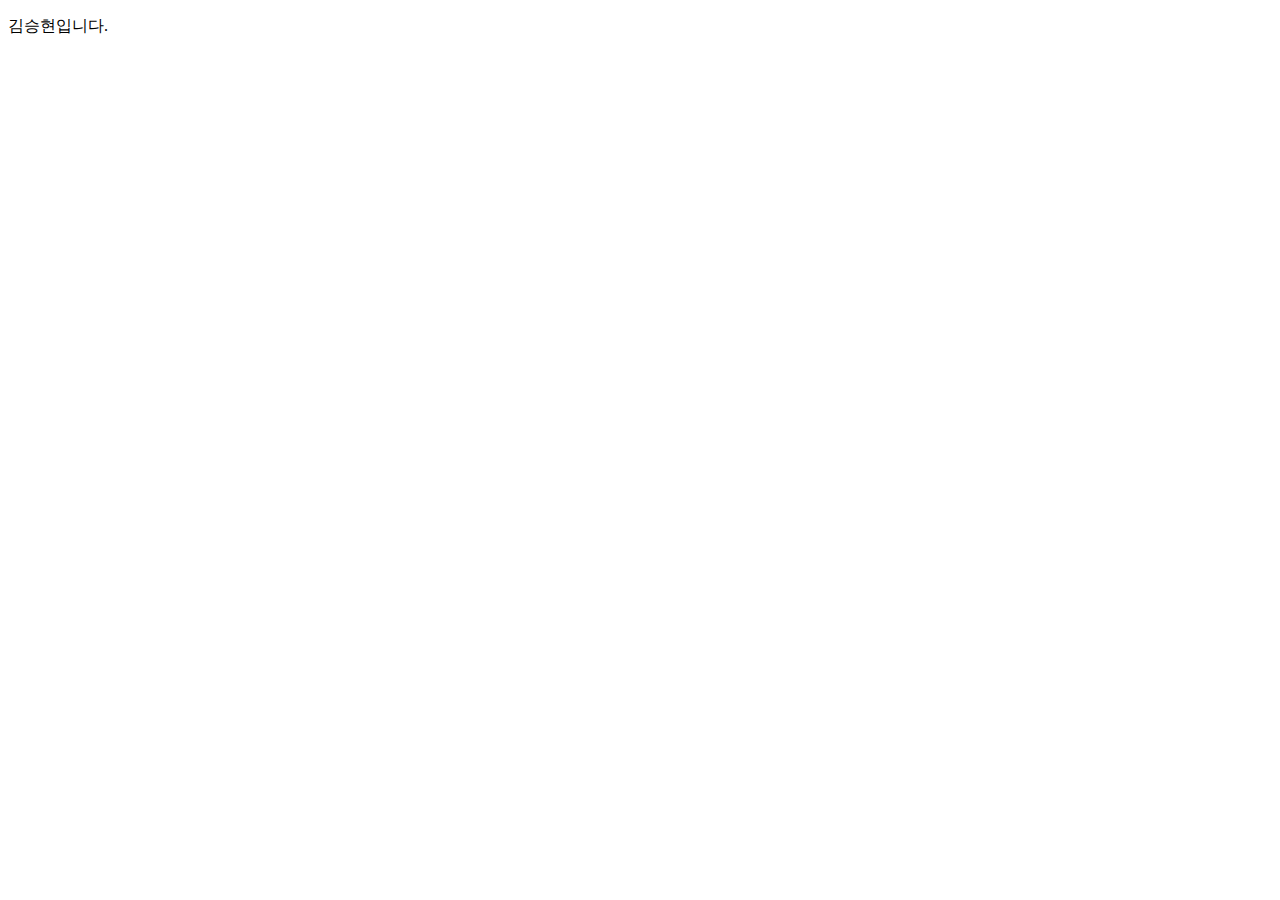
==== index.html @ 963b44b7 "s240613" ====
<!DOCTYPE html>
<html lang="en">
<head>
    <meta charset="UTF-8">
    <meta name="viewport" content="width=device-width, initial-scale=1.0">
    <title>Document</title>
</head>
<body>
    <p>김승현입니다.</p>
</body>
</html>
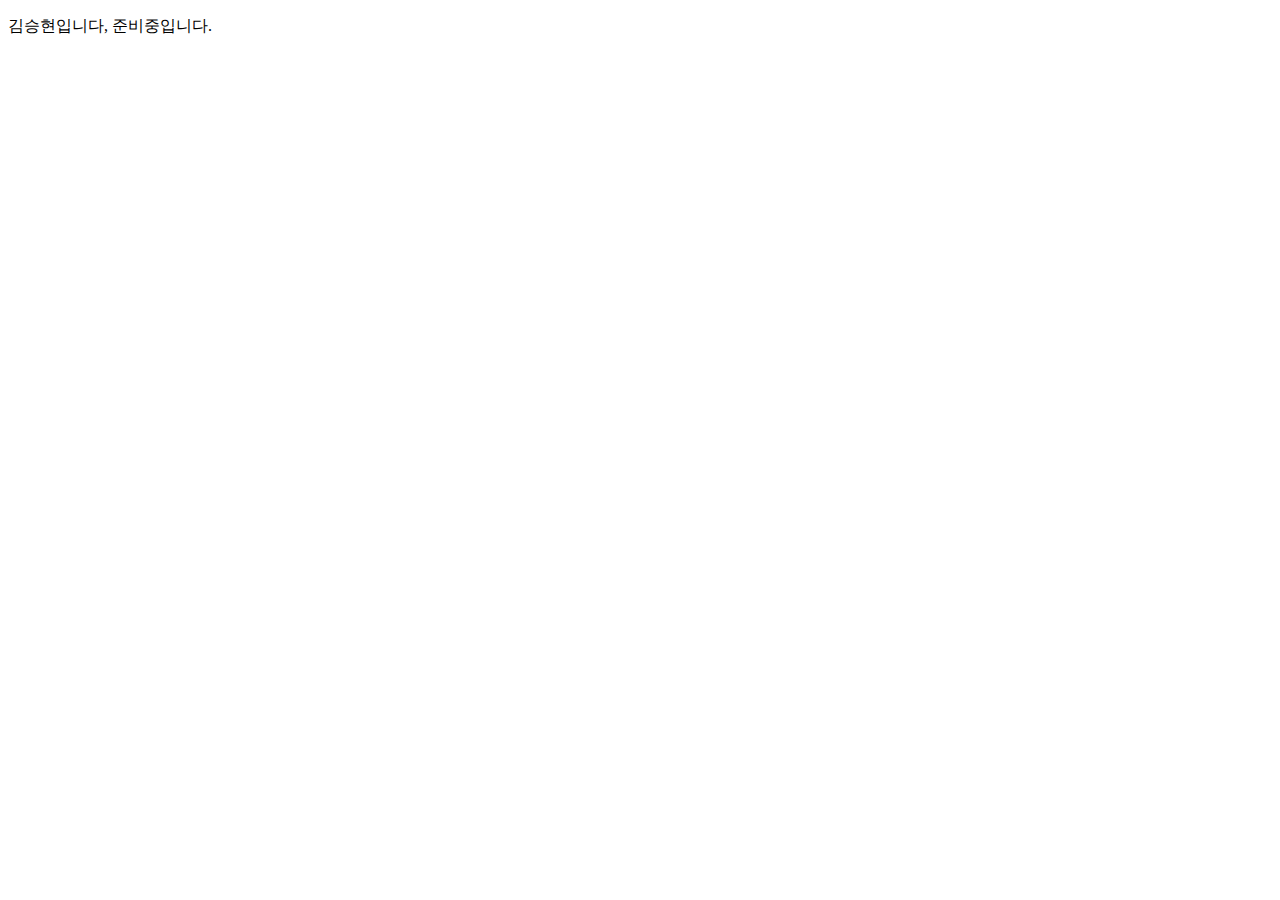
==== commit 0dd9b017: "Update index.html" ====
--- a/index.html
+++ b/index.html
@@ -6,6 +6,6 @@
     <title>Document</title>
 </head>
 <body>
-    <p>김승현입니다.</p>
+    <p>김승현입니다, 준비중입니다.</p>
 </body>
 </html>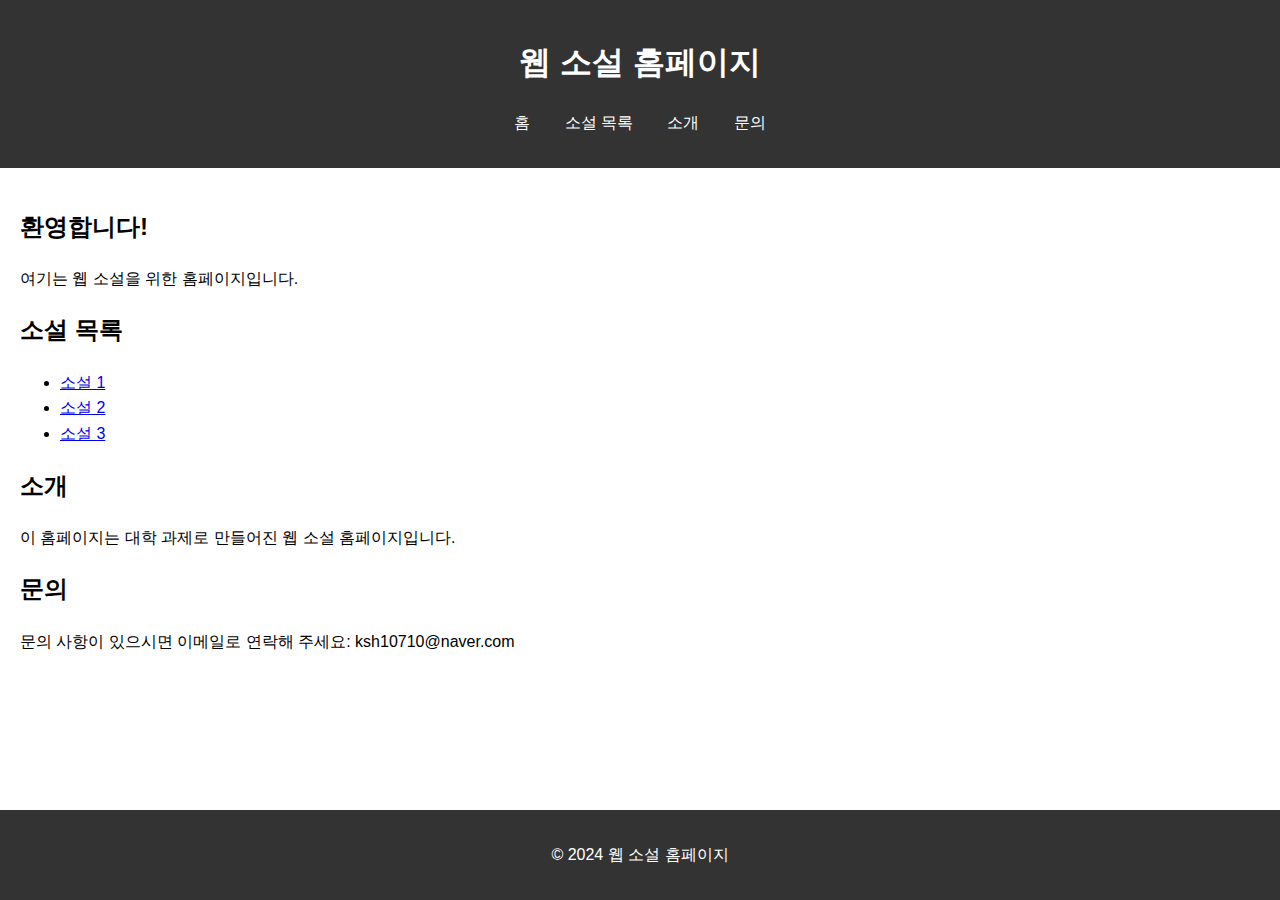
==== commit 3d4bc7bd: "ksh0614" ====
--- a/index.html
+++ b/index.html
@@ -1,11 +1,47 @@
 <!DOCTYPE html>
-<html lang="en">
+<html lang="ko">
 <head>
     <meta charset="UTF-8">
     <meta name="viewport" content="width=device-width, initial-scale=1.0">
-    <title>Document</title>
+    <title>웹 소설 홈페이지</title>
+    <link rel="stylesheet" href="styles.css">
 </head>
 <body>
-    <p>김승현입니다, 준비중입니다.</p>
+    <header>
+        <h1>웹 소설 홈페이지</h1>
+        <nav>
+            <ul>
+                <li><a href="#home">홈</a></li>
+                <li><a href="#novels">소설 목록</a></li>
+                <li><a href="#about">소개</a></li>
+                <li><a href="#contact">문의</a></li>
+            </ul>
+        </nav>
+    </header>
+    <main>
+        <section id="home">
+            <h2>환영합니다!</h2>
+            <p>여기는 웹 소설을 위한 홈페이지입니다.</p>
+        </section>
+        <section id="novels">
+            <h2>소설 목록</h2>
+            <ul>
+                <li><a href="#novel1">소설 1</a></li>
+                <li><a href="#novel2">소설 2</a></li>
+                <li><a href="#novel3">소설 3</a></li>
+            </ul>
+        </section>
+        <section id="about">
+            <h2>소개</h2>
+            <p>이 홈페이지는 대학 과제로 만들어진 웹 소설 홈페이지입니다.</p>
+        </section>
+        <section id="contact">
+            <h2>문의</h2>
+            <p>문의 사항이 있으시면 이메일로 연락해 주세요: ksh10710@naver.com</p>
+        </section>
+    </main>
+    <footer>
+        <p>&copy; 2024 웹 소설 홈페이지</p>
+    </footer>
 </body>
-</html>+</html>
--- a/styles.css
+++ b/styles.css
@@ -0,0 +1,46 @@
+body {
+    font-family: Arial, sans-serif;
+    margin: 0;
+    padding: 0;
+    line-height: 1.6;
+}
+
+header {
+    background: #333;
+    color: #fff;
+    padding: 1rem 0;
+    text-align: center;
+}
+
+nav ul {
+    list-style: none;
+    padding: 0;
+}
+
+nav ul li {
+    display: inline;
+    margin: 0 15px;
+}
+
+nav ul li a {
+    color: #fff;
+    text-decoration: none;
+}
+
+main {
+    padding: 20px;
+}
+
+section {
+    margin-bottom: 20px;
+}
+
+footer {
+    background: #333;
+    color: #fff;
+    text-align: center;
+    padding: 1rem 0;
+    position: fixed;
+    bottom: 0;
+    width: 100%;
+}
